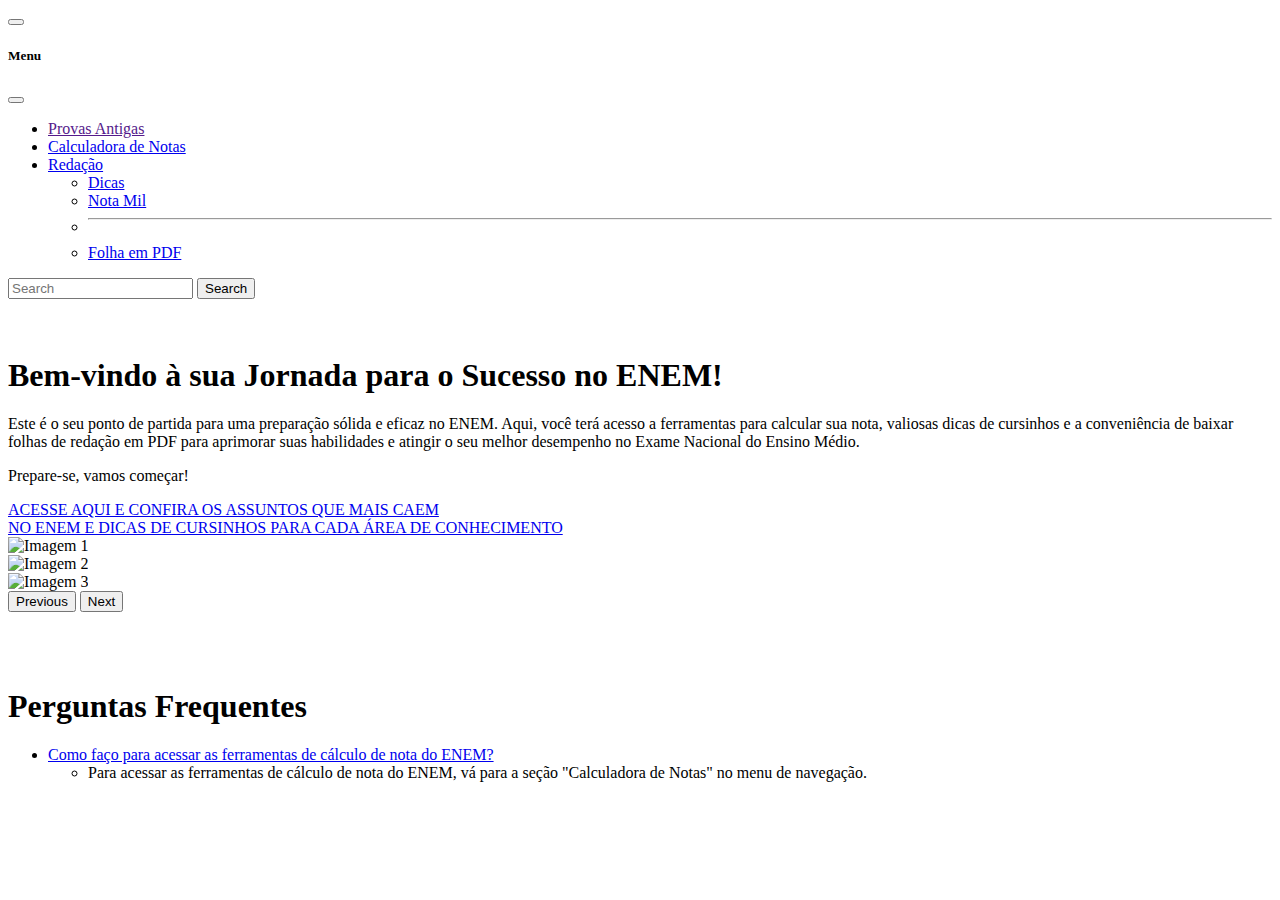
==== index.html @ 37c41771 "atualizei" ====
<!DOCTYPE html>
<html lang="pt-br">
<head>
    <meta charset="utf-8">
    <meta name="viewport" content="width=device-width, initial-scale=1">
    <title>Sua Jornada para o Sucesso no ENEM</title>
    <link href="https://cdn.jsdelivr.net/npm/bootstrap@5.3.2/dist/css/bootstrap.min.css" rel="stylesheet" integrity="sha384-T3c6CoIi6uLrA9TneNEoa7RxnatzjcDSCmG1MXxSR1GAsXEV/Dwwykc2MPK8M2HN" crossorigin="anonymous">
    <link rel="stylesheet" href="style.css">
</head>
<body>
    <nav class="navbar bg-body-tertiary fixed-top">
        <div class="container-fluid">
          <button class="navbar-toggler" type="button" data-bs-toggle="offcanvas" data-bs-target="#offcanvasNavbar" aria-controls="offcanvasNavbar" aria-label="Toggle navigation">
            <span class="navbar-toggler-icon"></span>
          </button>
          <div class="offcanvas offcanvas-start" tabindex="-1" id="offcanvasNavbar" aria-labelledby="offcanvasNavbarLabel">
            <div class="offcanvas-header">
              <h5 class="offcanvas-title" id="offcanvasNavbarLabel">Menu</h5>
              <button type="button" class="btn-close" data-bs-dismiss="offcanvas" aria-label="Close"></button>
            </div>
            <div class="offcanvas-body">
              <ul class="navbar-nav justify-content-end flex-grow-1 pe-3">
                <li class="nav-item">
                  <a class="nav-link active" aria-current="page" href="">Provas Antigas</a>
                </li>
                <li class="nav-item">
                  <a class="nav-link" href="Calculadora/index.html">Calculadora de Notas</a>
                </li>
                <li class="nav-item dropdown">
                  <a class="nav-link dropdown-toggle" href="#" role="button" data-bs-toggle="dropdown" aria-expanded="false">
                    Redação
                  </a>
                  <ul class="dropdown-menu">
                    <li><a class="dropdown-item" href="Redação/index.html">Dicas</a></li>
                    <li><a class="dropdown-item" href="NotaMil/index.html">Nota Mil</a></li>
                    <li>
                      <hr class="dropdown-divider">
                    </li>
                    <li><a class="dropdown-item" href="Redação/folha-redacao.pdf">Folha em PDF</a></li>
                  </ul>
                </li>
              </ul>
            </div>
          </div>
          <form class="d-flex" role="search">
            <input class="form-control me-2" type="search" placeholder="Search" aria-label="Search">
            <button class="btn btn-outline-success" type="submit">Search</button>
          </form>
          <!-- <a class="navbar-brand" href="#">Offcanvas navbar</a> -->
        </div>
      </nav>
      
      
    <!-- <nav class="navbar navbar-expand bg-body-tertiary" id="centro">
        <div class="collapse navbar-collapse" id="navbarNavDropdown">
            <ul class="nav nav-tabs">
                <li class="nav-item">
                    <a class="nav-link" href="Redação/index.html">Redação</a>
                </li>
                <li class="nav-item">
                    <a class="nav-link" href="Calculadora/index.html">Calculadora de Notas</a>
                </li>
                <li class="nav-item">
                    <a class="nav-link" href="Duvidas/index.html">Perguntas Frequentes</a>
                </li>
                <li class="nav-item">
                    <a class="nav-link" href="login/index.php">Provas antigas</a>
                </li>
            </ul>
        </div>
    </nav> -->
<br><br>
    <header class="container mt-5 text-center">
        <h1>Bem-vindo à sua Jornada para o Sucesso no ENEM!</h1>
        <p>Este é o seu ponto de partida para uma preparação sólida e eficaz no ENEM. Aqui, você terá acesso a ferramentas para calcular sua nota, valiosas dicas de cursinhos e a conveniência de baixar folhas de redação em PDF para aprimorar suas habilidades e atingir o seu melhor desempenho no Exame Nacional do Ensino Médio.</p>
        <p class="inicio">Prepare-se, vamos começar!</p>
    </header>
    
    <section class="container text-center mt-4">
        <a class="btn btn-primary" href="Assuntos/index.html">ACESSE AQUI E CONFIRA OS ASSUNTOS QUE MAIS CAEM <br>NO ENEM E DICAS DE CURSINHOS PARA CADA ÁREA DE CONHECIMENTO</a>
    </section>
    
    <div class="container mt-4">
        <div class="d-flex justify-content-center">
            <div id="carouselExampleInterval" class="carousel slide" data-bs-ride="carousel">
                <div class="carousel-inner" style="max-height: 300px; width: 500px;">
                    <div class="carousel-item active" data-bs-interval="10000">
                        <img src="img/livros.jpg" class="d-block w-100" alt="Imagem 1">
                    </div>
                    <div class="carousel-item" data-bs-interval="2000">
                        <img src="img/maolivro.jpg" class="d-block w-100" alt="Imagem 2">
                    </div>
                    <div class="carousel-item" data-bs-interval="2000">
                        <img src="img/calc.jpg" class="d-block w-100" alt="Imagem 3">
                    </div>
                </div>
                <button class="carousel-control-prev" type="button" data-bs-target="#carouselExampleInterval" data-bs-slide="prev">
                    <span class="carousel-control-prev-icon" aria-hidden="true"></span>
                    <span class="visually-hidden">Previous</span>
                </button>
                <button class="carousel-control-next" type="button" data-bs-target="#carouselExampleInterval" data-bs-slide="next">
                    <span class="carousel-control-next-icon" ariahidden="true"></span>
                    <span class="visually-hidden">Next</span>
                </button>
            </div>
        </div>
        <!-- <section class="container text-center mt-4">
            <a class="btn btn-primary" href="NotaMil/">ACESSE AQUI E CONFIRA ALGUMAS REDAÇÕES NOTA MIL NO ANO DE 2022 <br></a>
        </section> -->
        <br><br><br>
        <h1>Perguntas Frequentes</h1>
        <div class="navbar">
            <ul class="navbar-nav">
              <li class="nav-item dropdown">
                <a class="nav-link dropdown-toggle" data-bs-toggle="dropdown" href="#" role="button" aria-expanded="false">Como faço para acessar as ferramentas de cálculo de nota do ENEM?</a>
                <ul class="dropdown-menu">
                  <li class="dropdown-item">
                    <div class="answer">Para acessar as ferramentas de cálculo de nota do ENEM, vá para a seção "Calculadora de Notas" no menu de navegação.</div>
                  </li>
                  <!-- Adicione mais perguntas conforme necessário -->
                </ul>
              </li>
            </ul>
          </div>
          
    <script src="script.js"></script>

    <script src="https://cdn.jsdelivr.net/npm/bootstrap@5.3.2/dist/js/bootstrap.bundle.min.js" integrity="sha384-C6RzsynM9kWDrMNeT87bh95OGNyZPhcTNXj1NW7RuBCsyN/o0jlpcV8Qyq46cDfL" crossorigin="anonymous"></script>
    
</body>
</html>
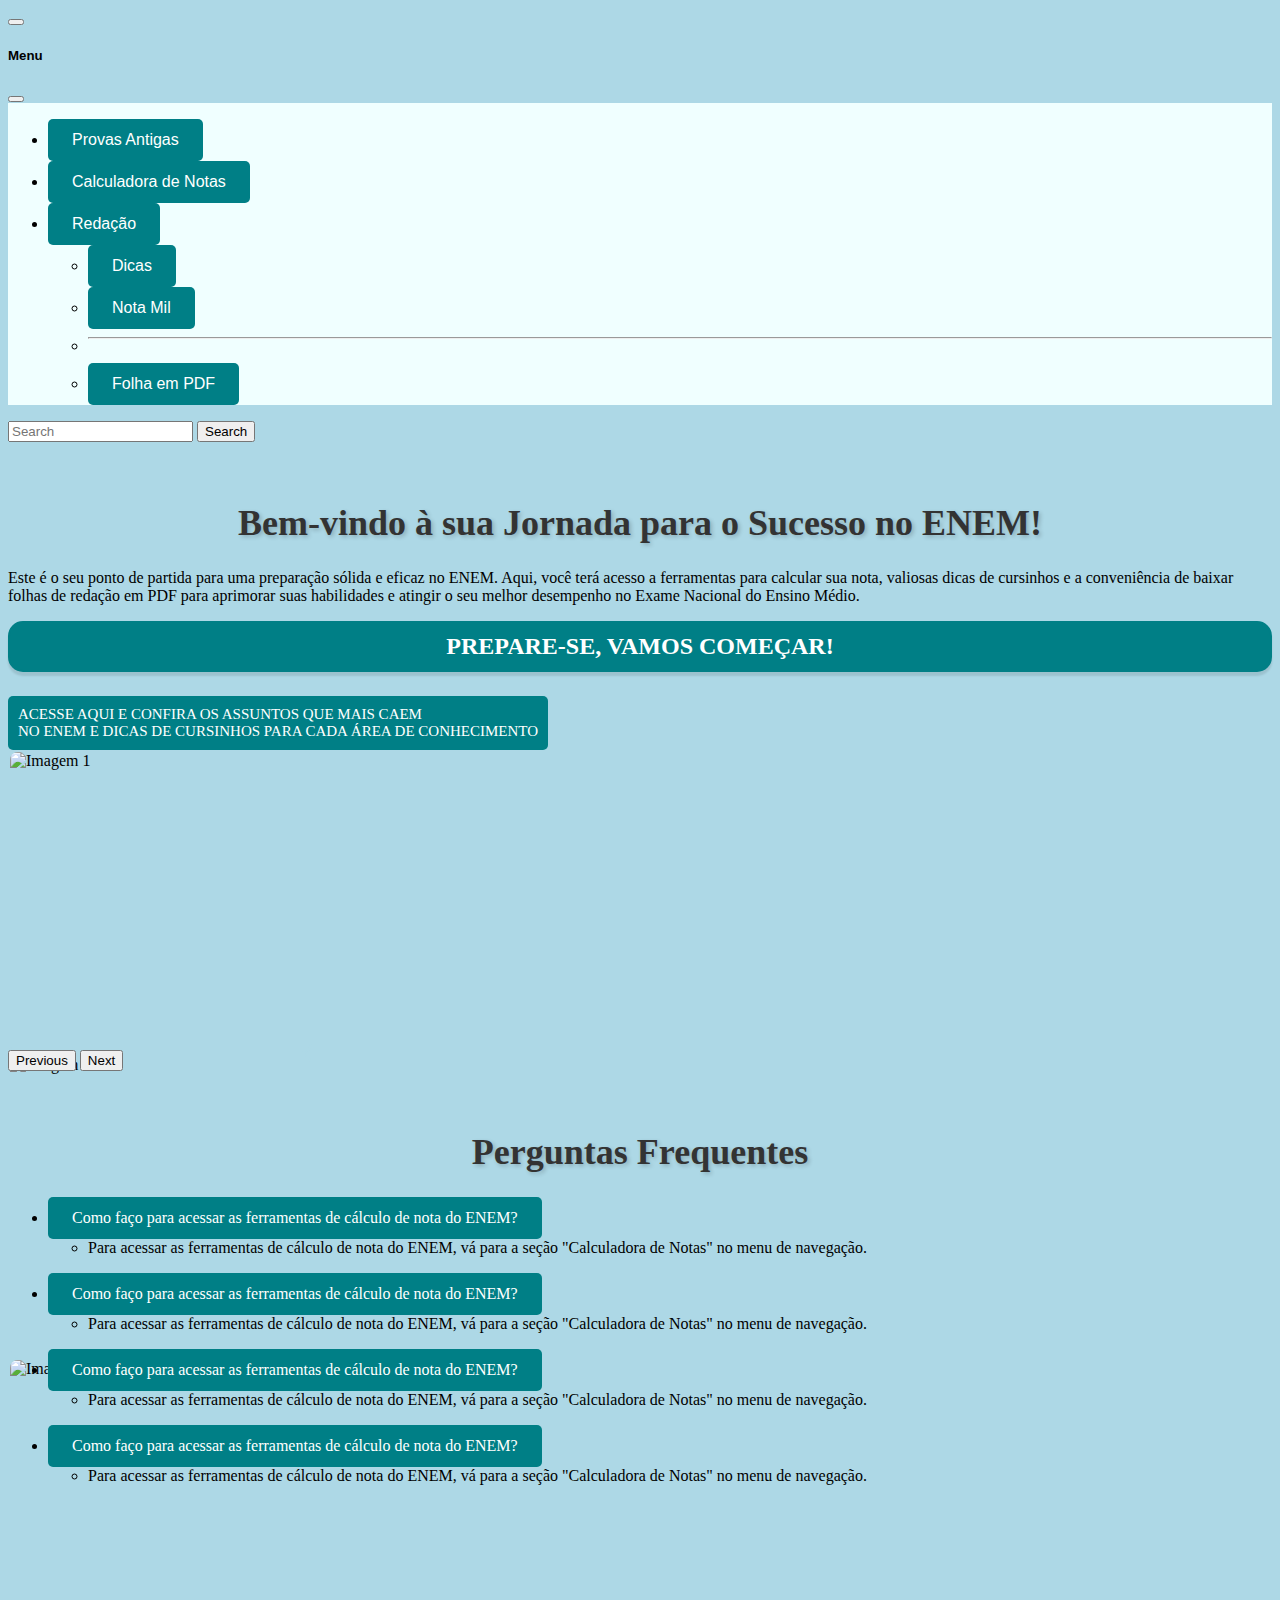
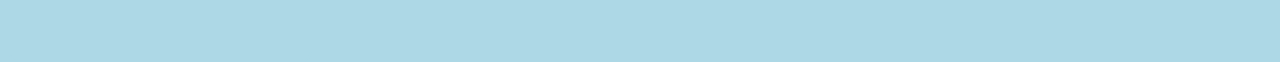
==== commit df4aca6a: "atualização" ====
--- a/index.html
+++ b/index.html
@@ -8,6 +8,7 @@
     <link rel="stylesheet" href="style.css">
 </head>
 <body>
+
     <nav class="navbar bg-body-tertiary fixed-top">
         <div class="container-fluid">
           <button class="navbar-toggler" type="button" data-bs-toggle="offcanvas" data-bs-target="#offcanvasNavbar" aria-controls="offcanvasNavbar" aria-label="Toggle navigation">
@@ -42,6 +43,7 @@
               </ul>
             </div>
           </div>
+
           <form class="d-flex" role="search">
             <input class="form-control me-2" type="search" placeholder="Search" aria-label="Search">
             <button class="btn btn-outline-success" type="submit">Search</button>
@@ -107,7 +109,7 @@
         <!-- <section class="container text-center mt-4">
             <a class="btn btn-primary" href="NotaMil/">ACESSE AQUI E CONFIRA ALGUMAS REDAÇÕES NOTA MIL NO ANO DE 2022 <br></a>
         </section> -->
-        <br><br><br>
+        <br><br>
         <h1>Perguntas Frequentes</h1>
         <div class="navbar">
             <ul class="navbar-nav">
@@ -117,11 +119,48 @@
                   <li class="dropdown-item">
                     <div class="answer">Para acessar as ferramentas de cálculo de nota do ENEM, vá para a seção "Calculadora de Notas" no menu de navegação.</div>
                   </li>
-                  <!-- Adicione mais perguntas conforme necessário -->
                 </ul>
               </li>
             </ul>
-          </div>
+            </div>
+            <div class="navbar">
+              <ul class="navbar-nav">
+                <li class="nav-item dropdown">
+                  <a class="nav-link dropdown-toggle" data-bs-toggle="dropdown" href="#" role="button" aria-expanded="false">Como faço para acessar as ferramentas de cálculo de nota do ENEM?</a>
+                  <ul class="dropdown-menu">
+                    <li class="dropdown-item">
+                      <div class="answer">Para acessar as ferramentas de cálculo de nota do ENEM, vá para a seção "Calculadora de Notas" no menu de navegação.</div>
+                    </li>
+                  </ul>
+                </li>
+              </ul>
+              </div>
+              <div class="navbar">
+                <ul class="navbar-nav">
+                  <li class="nav-item dropdown">
+                    <a class="nav-link dropdown-toggle" data-bs-toggle="dropdown" href="#" role="button" aria-expanded="false">Como faço para acessar as ferramentas de cálculo de nota do ENEM?</a>
+                    <ul class="dropdown-menu">
+                      <li class="dropdown-item">
+                        <div class="answer">Para acessar as ferramentas de cálculo de nota do ENEM, vá para a seção "Calculadora de Notas" no menu de navegação.</div>
+                      </li>
+                    </ul>
+                  </li>
+                </ul>
+                </div>
+                <div class="navbar">
+                  <ul class="navbar-nav">
+                    <li class="nav-item dropdown">
+                      <a class="nav-link dropdown-toggle" data-bs-toggle="dropdown" href="#" role="button" aria-expanded="false">Como faço para acessar as ferramentas de cálculo de nota do ENEM?</a>
+                      <ul class="dropdown-menu">
+                        <li class="dropdown-item">
+                          <div class="answer">Para acessar as ferramentas de cálculo de nota do ENEM, vá para a seção "Calculadora de Notas" no menu de navegação.</div>
+                        </li>
+                      </ul>
+                    </li>
+                  </ul>
+                  </div>
+
+
           
     <script src="script.js"></script>
 
--- a/style.css
+++ b/style.css
@@ -0,0 +1,102 @@
+/* Estilos para a mensagem de boas-vindas */
+h1 {
+    font-size: 36px;
+    color: #333; /* Cor do texto (cinza escuro) */
+    text-shadow: 2px 2px 4px rgba(0, 0, 0, 0.2); /* Sombra do texto */
+    animation: bounce 1.5s infinite; /* Animação de pulsação */
+    text-align: center;
+}
+
+@keyframes bounce {
+    0%, 20%, 50%, 80%, 100% {
+        transform: translateY(0);
+    }
+    40% {
+        transform: translateY(-10px);
+    }
+    60% {
+        transform: translateY(-5px);
+    }
+}
+
+a {
+    display: inline-block;
+    padding: 12px 24px; /* Aumento do espaçamento interno */
+    background-color: #007F86;;
+    color: #fff;
+    text-decoration: none;
+    border-radius: 5px;
+    transition: background-color 0.3s ease, transform 0.2s ease; /* Efeito de transição suave */
+}
+
+a:hover {
+    background-color: #ADD8E6;
+    transform: scale(1.05); /* Efeito de escala suave no hover */
+}
+
+body {
+    background-color: #ADD8E6;
+ 
+}
+
+/* Centralizar o carrossel horizontalmente */
+.carousel {
+    margin: 0 auto;
+}
+
+.carousel-inner img {
+    display: flex;
+    align-items: center;
+    border: 2px solid #ADD8E6; /* Adiciona uma borda preta de 2px */
+    border-radius: 10px; /* Arredonda as pontas da imagem */
+    width: 300px; /* Defina a largura desejada */
+    height: 300px; /* Defina a altura desejada */
+}
+.inicio {
+    font-size: 24px;
+    font-weight: bold;
+    color: #fff;
+    background-color: #007F86;
+    padding: 10px 0px; /* Ajustei o valor do padding horizontal */
+    border: 2px solid #007F86;
+    border-radius: 15px;
+    margin-top: 5px;
+    text-align: center;
+    text-transform: uppercase;
+    box-shadow: 0 4px 2px rgba(0, 0, 0, 0.1);
+}
+
+
+a.btn-primary {
+    background-color: #007F86;
+    color: #fff;
+    text-decoration: none;
+    border-radius: 5px;
+    transition: background-color 0.3s ease, transform 0.2s ease;
+    font-size: 20px; /* Aumentando o tamanho da fonte */
+    padding: 10px 10px;
+    font-size: 15px;
+}
+
+a.btn-primary:hover {
+    background-color: #005960; /* Uma cor mais escura no hover */
+    transform: scale(1.05);
+    font-size: 15px; /* Reduza o tamanho da fonte no hover */
+    padding: 20px 20px
+
+}
+.offcanvas-header{
+    background-color: #ADD8E6;
+}
+.offcanvas{
+    background-color: azure;
+    font-family: Arial, Helvetica, sans-serif;
+    font-size: 16px;
+}
+
+
+
+
+
+
+
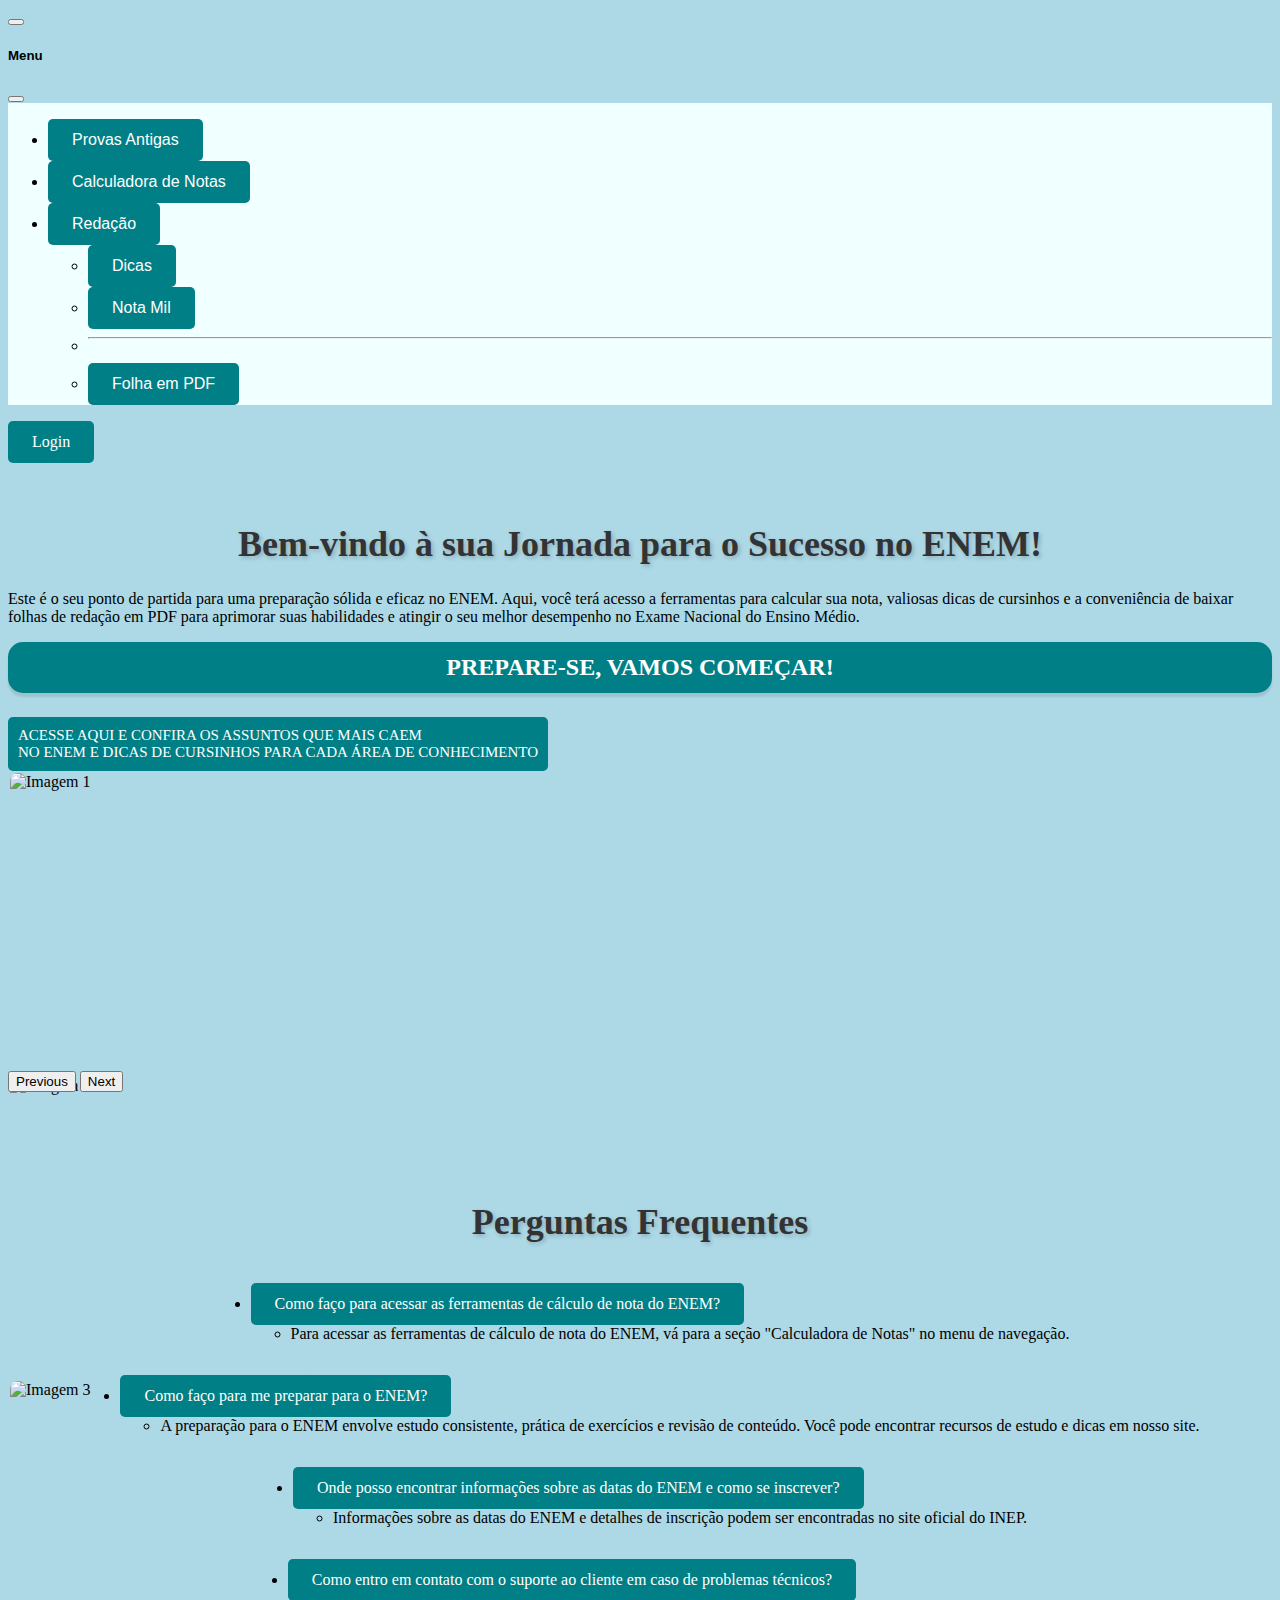
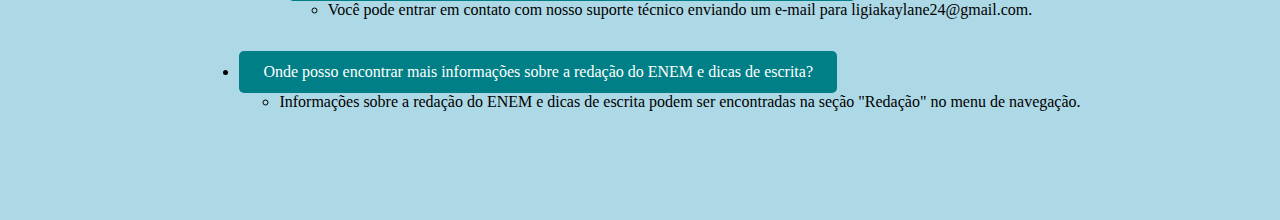
==== commit 9f9cd6f5: "atualização" ====
--- a/index.html
+++ b/index.html
@@ -22,7 +22,7 @@
             <div class="offcanvas-body">
               <ul class="navbar-nav justify-content-end flex-grow-1 pe-3">
                 <li class="nav-item">
-                  <a class="nav-link active" aria-current="page" href="">Provas Antigas</a>
+                  <a class="nav-link active" aria-current="page" href="Provas/index.html">Provas Antigas</a>
                 </li>
                 <li class="nav-item">
                   <a class="nav-link" href="Calculadora/index.html">Calculadora de Notas</a>
@@ -43,35 +43,20 @@
               </ul>
             </div>
           </div>
-
+<!-- 
           <form class="d-flex" role="search">
             <input class="form-control me-2" type="search" placeholder="Search" aria-label="Search">
             <button class="btn btn-outline-success" type="submit">Search</button>
-          </form>
-          <!-- <a class="navbar-brand" href="#">Offcanvas navbar</a> -->
+          </form> -->
+                    
+          <a class="navbar-brand" href="#">Login</a>
+
         </div>
       </nav>
       
-      
-    <!-- <nav class="navbar navbar-expand bg-body-tertiary" id="centro">
-        <div class="collapse navbar-collapse" id="navbarNavDropdown">
-            <ul class="nav nav-tabs">
-                <li class="nav-item">
-                    <a class="nav-link" href="Redação/index.html">Redação</a>
-                </li>
-                <li class="nav-item">
-                    <a class="nav-link" href="Calculadora/index.html">Calculadora de Notas</a>
-                </li>
-                <li class="nav-item">
-                    <a class="nav-link" href="Duvidas/index.html">Perguntas Frequentes</a>
-                </li>
-                <li class="nav-item">
-                    <a class="nav-link" href="login/index.php">Provas antigas</a>
-                </li>
-            </ul>
-        </div>
-    </nav> -->
+
 <br><br>
+
     <header class="container mt-5 text-center">
         <h1>Bem-vindo à sua Jornada para o Sucesso no ENEM!</h1>
         <p>Este é o seu ponto de partida para uma preparação sólida e eficaz no ENEM. Aqui, você terá acesso a ferramentas para calcular sua nota, valiosas dicas de cursinhos e a conveniência de baixar folhas de redação em PDF para aprimorar suas habilidades e atingir o seu melhor desempenho no Exame Nacional do Ensino Médio.</p>
@@ -109,59 +94,76 @@
         <!-- <section class="container text-center mt-4">
             <a class="btn btn-primary" href="NotaMil/">ACESSE AQUI E CONFIRA ALGUMAS REDAÇÕES NOTA MIL NO ANO DE 2022 <br></a>
         </section> -->
-        <br><br>
-        <h1>Perguntas Frequentes</h1>
-        <div class="navbar">
-            <ul class="navbar-nav">
-              <li class="nav-item dropdown">
-                <a class="nav-link dropdown-toggle" data-bs-toggle="dropdown" href="#" role="button" aria-expanded="false">Como faço para acessar as ferramentas de cálculo de nota do ENEM?</a>
-                <ul class="dropdown-menu">
-                  <li class="dropdown-item">
-                    <div class="answer">Para acessar as ferramentas de cálculo de nota do ENEM, vá para a seção "Calculadora de Notas" no menu de navegação.</div>
-                  </li>
-                </ul>
-              </li>
-            </ul>
-            </div>
-            <div class="navbar">
+        <div class="center-content">
+          <h1>Perguntas Frequentes</h1>
+          
+          <div class="navbar">
               <ul class="navbar-nav">
-                <li class="nav-item dropdown">
-                  <a class="nav-link dropdown-toggle" data-bs-toggle="dropdown" href="#" role="button" aria-expanded="false">Como faço para acessar as ferramentas de cálculo de nota do ENEM?</a>
-                  <ul class="dropdown-menu">
-                    <li class="dropdown-item">
-                      <div class="answer">Para acessar as ferramentas de cálculo de nota do ENEM, vá para a seção "Calculadora de Notas" no menu de navegação.</div>
-                    </li>
-                  </ul>
-                </li>
-              </ul>
-              </div>
-              <div class="navbar">
-                <ul class="navbar-nav">
                   <li class="nav-item dropdown">
-                    <a class="nav-link dropdown-toggle" data-bs-toggle="dropdown" href="#" role="button" aria-expanded="false">Como faço para acessar as ferramentas de cálculo de nota do ENEM?</a>
-                    <ul class="dropdown-menu">
-                      <li class="dropdown-item">
-                        <div class="answer">Para acessar as ferramentas de cálculo de nota do ENEM, vá para a seção "Calculadora de Notas" no menu de navegação.</div>
-                      </li>
-                    </ul>
-                  </li>
-                </ul>
-                </div>
-                <div class="navbar">
-                  <ul class="navbar-nav">
-                    <li class="nav-item dropdown">
                       <a class="nav-link dropdown-toggle" data-bs-toggle="dropdown" href="#" role="button" aria-expanded="false">Como faço para acessar as ferramentas de cálculo de nota do ENEM?</a>
                       <ul class="dropdown-menu">
-                        <li class="dropdown-item">
-                          <div class="answer">Para acessar as ferramentas de cálculo de nota do ENEM, vá para a seção "Calculadora de Notas" no menu de navegação.</div>
-                        </li>
+                          <li class="dropdown-item">
+                              <div class="answer">Para acessar as ferramentas de cálculo de nota do ENEM, vá para a seção "Calculadora de Notas" no menu de navegação.</div>
+                          </li>
                       </ul>
-                    </li>
-                  </ul>
-                  </div>
+                  </li>
+              </ul>
+          </div>
+  
+          <div class="navbar">
+              <ul class="navbar-nav">
+                  <li class="nav-item dropdown">
+                      <a class="nav-link dropdown-toggle" data-bs-toggle="dropdown" href="#" role="button" aria-expanded="false">Como faço para me preparar para o ENEM?</a>
+                      <ul class="dropdown-menu">
+                          <li class="dropdown-item">
+                              <div class="answer">A preparação para o ENEM envolve estudo consistente, prática de exercícios e revisão de conteúdo. Você pode encontrar recursos de estudo e dicas em nosso site.</div>
+                          </li>
+                      </ul>
+                  </li>
+              </ul>
+          </div>
+  
+          <div class="navbar">
+              <ul class="navbar-nav">
+                  <li class="nav-item dropdown">
+                      <a class="nav-link dropdown-toggle" data-bs-toggle="dropdown" href="#" role="button" aria-expanded="false">Onde posso encontrar informações sobre as datas do ENEM e como se inscrever?</a>
+                      <ul class="dropdown-menu">
+                          <li class="dropdown-item">
+                              <div class="answer">Informações sobre as datas do ENEM e detalhes de inscrição podem ser encontradas no site oficial do INEP.</div>
+                          </li>
+                      </ul>
+                  </li>
+              </ul>
+          </div>
+  
+          <div class="navbar">
+              <ul class="navbar-nav">
+                  <li class="nav-item dropdown">
+                      <a class="nav-link dropdown-toggle" data-bs-toggle="dropdown" href="#" role="button" aria-expanded="false">Como entro em contato com o suporte ao cliente em caso de problemas técnicos?</a>
+                      <ul class="dropdown-menu">
+                          <li class="dropdown-item">
+                              <div class="answer">Você pode entrar em contato com nosso suporte técnico enviando um e-mail para ligiakaylane24@gmail.com.</div>
+                          </li>
+                      </ul>
+                  </li>
+              </ul>
+          </div>
+  
+          <div class="navbar">
+              <ul class="navbar-nav">
+                  <li class="nav-item dropdown">
+                      <a class="nav-link dropdown-toggle" data-bs-toggle="dropdown" href="#" role="button" aria-expanded="false">Onde posso encontrar mais informações sobre a redação do ENEM e dicas de escrita?</a>
+                      <ul class="dropdown-menu">
+                          <li class="dropdown-item">
+                              <div class="answer">Informações sobre a redação do ENEM e dicas de escrita podem ser encontradas na seção "Redação" no menu de navegação.</div>
+                          </li>
+                      </ul>
+                  </li>
+              </ul>
+          </div>
+      </div>
 
 
-          
     <script src="script.js"></script>
 
     <script src="https://cdn.jsdelivr.net/npm/bootstrap@5.3.2/dist/js/bootstrap.bundle.min.js" integrity="sha384-C6RzsynM9kWDrMNeT87bh95OGNyZPhcTNXj1NW7RuBCsyN/o0jlpcV8Qyq46cDfL" crossorigin="anonymous"></script>
--- a/style.css
+++ b/style.css
@@ -93,10 +93,16 @@
     font-family: Arial, Helvetica, sans-serif;
     font-size: 16px;
 }
+.center-content {
+    display: flex;
+    flex-direction: column;
+    align-items: center;
+    justify-content: center;
+    height: 80vh; /* 100% da altura da viewport */
+}
 
 
 
 
 
 
-
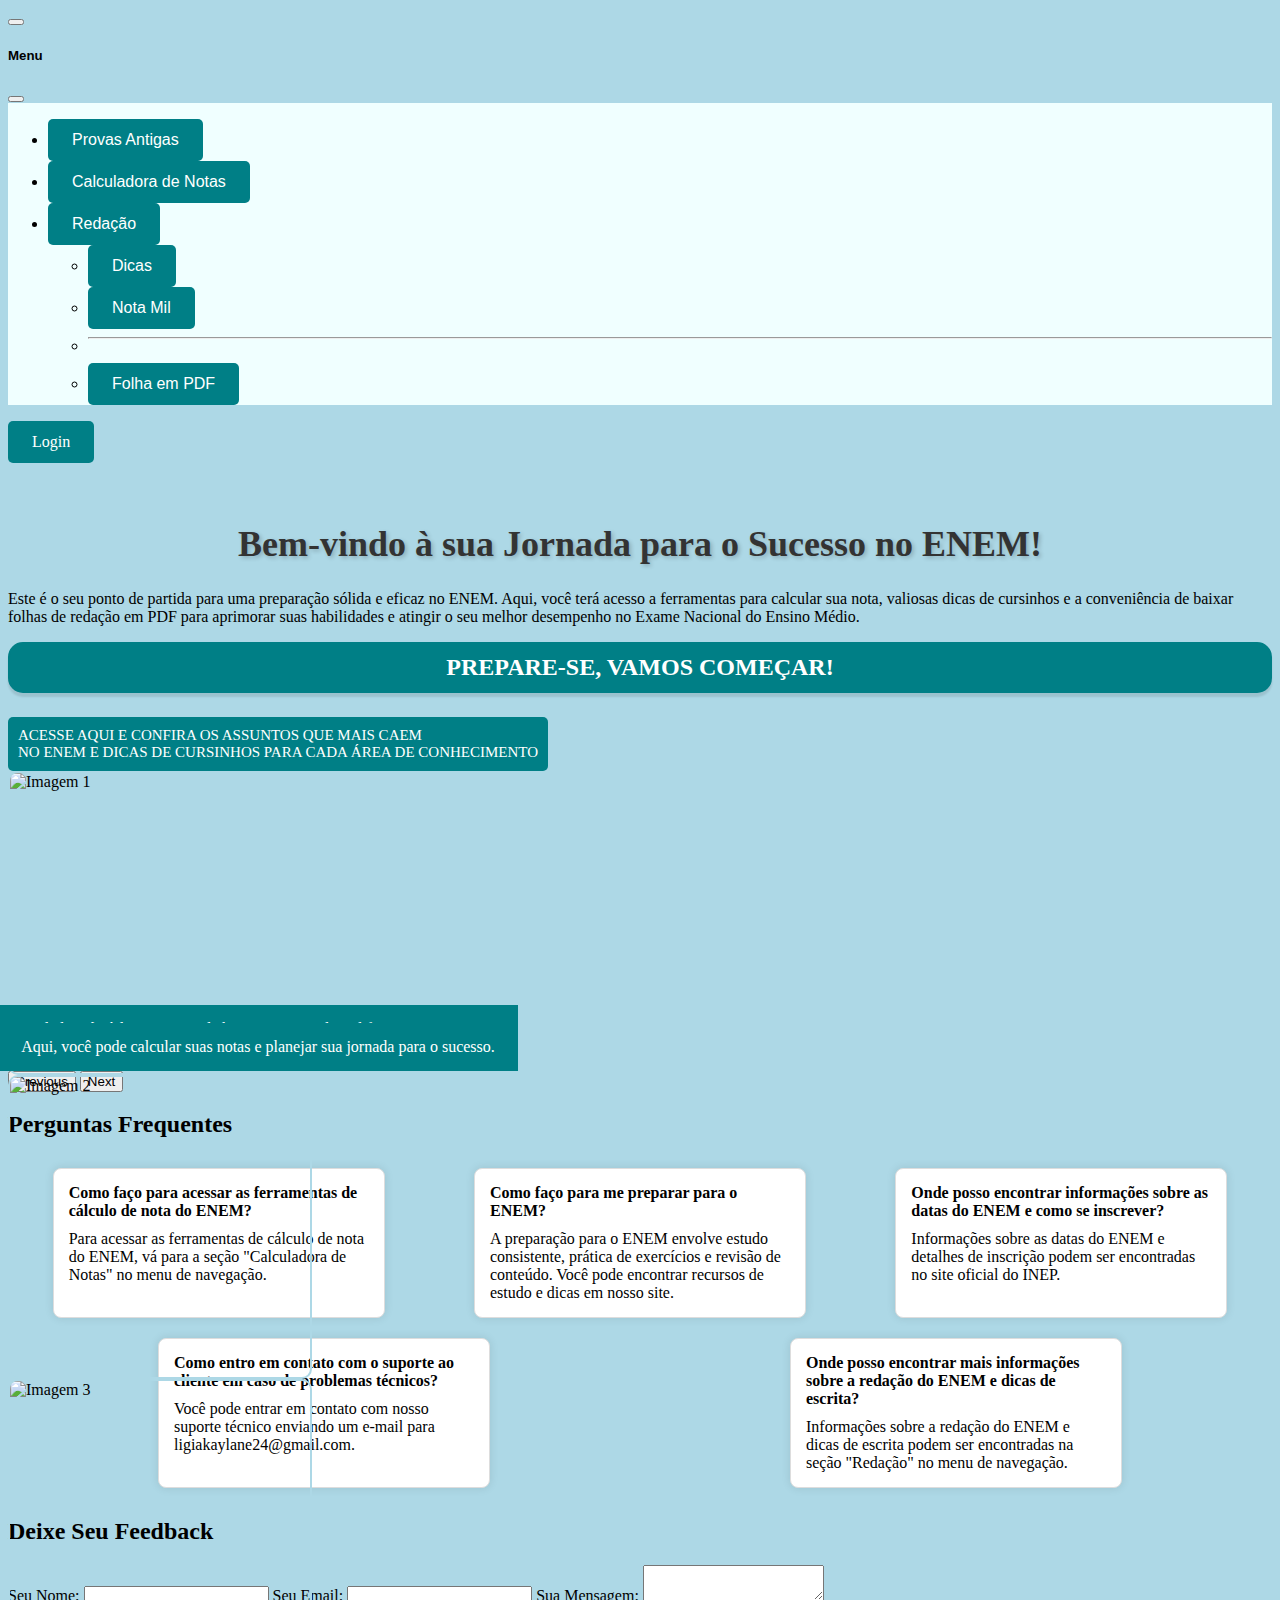
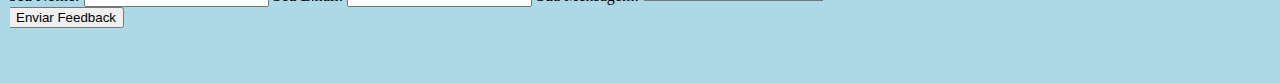
==== commit 3a65ea11: "atualização" ====
--- a/index.html
+++ b/index.html
@@ -7,10 +7,11 @@
     <link href="https://cdn.jsdelivr.net/npm/bootstrap@5.3.2/dist/css/bootstrap.min.css" rel="stylesheet" integrity="sha384-T3c6CoIi6uLrA9TneNEoa7RxnatzjcDSCmG1MXxSR1GAsXEV/Dwwykc2MPK8M2HN" crossorigin="anonymous">
     <link rel="stylesheet" href="style.css">
 </head>
+
 <body>
 
-    <nav class="navbar bg-body-tertiary fixed-top">
-        <div class="container-fluid">
+    <nav class="navbar fixed-top ">
+        <div class="container-fluid ">
           <button class="navbar-toggler" type="button" data-bs-toggle="offcanvas" data-bs-target="#offcanvasNavbar" aria-controls="offcanvasNavbar" aria-label="Toggle navigation">
             <span class="navbar-toggler-icon"></span>
           </button>
@@ -43,11 +44,6 @@
               </ul>
             </div>
           </div>
-<!-- 
-          <form class="d-flex" role="search">
-            <input class="form-control me-2" type="search" placeholder="Search" aria-label="Search">
-            <button class="btn btn-outline-success" type="submit">Search</button>
-          </form> -->
                     
           <a class="navbar-brand" href="#">Login</a>
 
@@ -68,104 +64,94 @@
     </section>
     
     <div class="container mt-4">
-        <div class="d-flex justify-content-center">
-            <div id="carouselExampleInterval" class="carousel slide" data-bs-ride="carousel">
-                <div class="carousel-inner" style="max-height: 300px; width: 500px;">
-                    <div class="carousel-item active" data-bs-interval="10000">
-                        <img src="img/livros.jpg" class="d-block w-100" alt="Imagem 1">
-                    </div>
-                    <div class="carousel-item" data-bs-interval="2000">
-                        <img src="img/maolivro.jpg" class="d-block w-100" alt="Imagem 2">
-                    </div>
-                    <div class="carousel-item" data-bs-interval="2000">
-                        <img src="img/calc.jpg" class="d-block w-100" alt="Imagem 3">
-                    </div>
-                </div>
-                <button class="carousel-control-prev" type="button" data-bs-target="#carouselExampleInterval" data-bs-slide="prev">
-                    <span class="carousel-control-prev-icon" aria-hidden="true"></span>
-                    <span class="visually-hidden">Previous</span>
-                </button>
-                <button class="carousel-control-next" type="button" data-bs-target="#carouselExampleInterval" data-bs-slide="next">
-                    <span class="carousel-control-next-icon" ariahidden="true"></span>
-                    <span class="visually-hidden">Next</span>
-                </button>
-            </div>
-        </div>
+      <div class="d-flex justify-content-center">
+          <div id="carouselExampleInterval" class="carousel slide" data-bs-ride="carousel">
+              <div class="carousel-inner" style="max-height: 300px; width: 500px;">
+                  <div class="carousel-item active" data-bs-interval="10000">
+                      <img src="img/livros.jpg" class="d-block w-100" alt="Imagem 1">
+                      <div class="carousel-caption d-none d-md-block">
+                          <p> Cada momento dedicado aos estudos é um investimento no seu futuro acadêmico.</p>
+                      </div>
+                  </div>
+                  <div class="carousel-item" data-bs-interval="2000">
+                      <img src="img/maolivro.jpg" class="d-block w-100" alt="Imagem 2">
+                      <div class="carousel-caption d-none d-md-block">
+                          <p>A dedicação à leitura expande horizontes - explore diferentes temas para enriquecer seu conhecimento.</p>
+                      </div>
+                  </div>
+                  <div class="carousel-item" data-bs-interval="2000">
+                      <img src="img/calc.jpg" class="d-block w-100" alt="Imagem 3">
+                      <div class="carousel-caption d-none d-md-block">
+                          <p> Aqui, você pode calcular suas notas e planejar sua jornada para o sucesso.</p>
+                      </div>
+                  </div>
+              </div>
+              <button class="carousel-control-prev" type="button" data-bs-target="#carouselExampleInterval"
+                  data-bs-slide="prev">
+                  <span class="carousel-control-prev-icon" aria-hidden="true"></span>
+                  <span class="visually-hidden">Previous</span>
+              </button>
+              <button class="carousel-control-next" type="button" data-bs-target="#carouselExampleInterval"
+                  data-bs-slide="next">
+                  <span class="carousel-control-next-icon" ariahidden="true"></span>
+                  <span class="visually-hidden">Next</span>
+              </button>
+          </div>
+      </div>
+  </div>
         <!-- <section class="container text-center mt-4">
             <a class="btn btn-primary" href="NotaMil/">ACESSE AQUI E CONFIRA ALGUMAS REDAÇÕES NOTA MIL NO ANO DE 2022 <br></a>
         </section> -->
+        <div class="container mt-4">
+          <h2 class="text-center mb-4">Perguntas Frequentes</h2>
         <div class="center-content">
-          <h1>Perguntas Frequentes</h1>
+            <div class="faq-card">
+              <div class="question">Como faço para acessar as ferramentas de cálculo de nota do ENEM?</div>
+              <div class="answer">Para acessar as ferramentas de cálculo de nota do ENEM, vá para a seção "Calculadora de Notas" no menu de navegação.</div>
+            </div>
+        
+            <div class="faq-card">
+              <div class="question">Como faço para me preparar para o ENEM?</div>
+              <div class="answer">A preparação para o ENEM envolve estudo consistente, prática de exercícios e revisão de conteúdo. Você pode encontrar recursos de estudo e dicas em nosso site.</div>
+            </div>
+        
+            <div class="faq-card">
+              <div class="question">Onde posso encontrar informações sobre as datas do ENEM e como se inscrever?</div>
+              <div class="answer">Informações sobre as datas do ENEM e detalhes de inscrição podem ser encontradas no site oficial do INEP.</div>
+            </div>
+        
+            <div class="faq-card">
+              <div class="question">Como entro em contato com o suporte ao cliente em caso de problemas técnicos?</div>
+              <div class="answer">Você pode entrar em contato com nosso suporte técnico enviando um e-mail para ligiakaylane24@gmail.com.</div>
+            </div>
+        
+            <div class="faq-card">
+              <div class="question">Onde posso encontrar mais informações sobre a redação do ENEM e dicas de escrita?</div>
+              <div class="answer">Informações sobre a redação do ENEM e dicas de escrita podem ser encontradas na seção "Redação" no menu de navegação.</div>
+            </div>
+          </div>
+          <section class="container text-center mt-4">
+            <h2>Deixe Seu Feedback</h2>
+            
+            <form id="feedbackForm">
+              <label for="userName">Seu Nome:</label>
+              <input type="text" id="userName" name="userName" required>
+              
+              <label for="userEmail">Seu Email:</label>
+              <input type="email" id="userEmail" name="userEmail" required>
+              
+              <label for="userMessage">Sua Mensagem:</label>
+              <textarea id="userMessage" name="userMessage" required></textarea>
+              
+              <br>
           
-          <div class="navbar">
-              <ul class="navbar-nav">
-                  <li class="nav-item dropdown">
-                      <a class="nav-link dropdown-toggle" data-bs-toggle="dropdown" href="#" role="button" aria-expanded="false">Como faço para acessar as ferramentas de cálculo de nota do ENEM?</a>
-                      <ul class="dropdown-menu">
-                          <li class="dropdown-item">
-                              <div class="answer">Para acessar as ferramentas de cálculo de nota do ENEM, vá para a seção "Calculadora de Notas" no menu de navegação.</div>
-                          </li>
-                      </ul>
-                  </li>
-              </ul>
-          </div>
-  
-          <div class="navbar">
-              <ul class="navbar-nav">
-                  <li class="nav-item dropdown">
-                      <a class="nav-link dropdown-toggle" data-bs-toggle="dropdown" href="#" role="button" aria-expanded="false">Como faço para me preparar para o ENEM?</a>
-                      <ul class="dropdown-menu">
-                          <li class="dropdown-item">
-                              <div class="answer">A preparação para o ENEM envolve estudo consistente, prática de exercícios e revisão de conteúdo. Você pode encontrar recursos de estudo e dicas em nosso site.</div>
-                          </li>
-                      </ul>
-                  </li>
-              </ul>
-          </div>
-  
-          <div class="navbar">
-              <ul class="navbar-nav">
-                  <li class="nav-item dropdown">
-                      <a class="nav-link dropdown-toggle" data-bs-toggle="dropdown" href="#" role="button" aria-expanded="false">Onde posso encontrar informações sobre as datas do ENEM e como se inscrever?</a>
-                      <ul class="dropdown-menu">
-                          <li class="dropdown-item">
-                              <div class="answer">Informações sobre as datas do ENEM e detalhes de inscrição podem ser encontradas no site oficial do INEP.</div>
-                          </li>
-                      </ul>
-                  </li>
-              </ul>
-          </div>
-  
-          <div class="navbar">
-              <ul class="navbar-nav">
-                  <li class="nav-item dropdown">
-                      <a class="nav-link dropdown-toggle" data-bs-toggle="dropdown" href="#" role="button" aria-expanded="false">Como entro em contato com o suporte ao cliente em caso de problemas técnicos?</a>
-                      <ul class="dropdown-menu">
-                          <li class="dropdown-item">
-                              <div class="answer">Você pode entrar em contato com nosso suporte técnico enviando um e-mail para ligiakaylane24@gmail.com.</div>
-                          </li>
-                      </ul>
-                  </li>
-              </ul>
-          </div>
-  
-          <div class="navbar">
-              <ul class="navbar-nav">
-                  <li class="nav-item dropdown">
-                      <a class="nav-link dropdown-toggle" data-bs-toggle="dropdown" href="#" role="button" aria-expanded="false">Onde posso encontrar mais informações sobre a redação do ENEM e dicas de escrita?</a>
-                      <ul class="dropdown-menu">
-                          <li class="dropdown-item">
-                              <div class="answer">Informações sobre a redação do ENEM e dicas de escrita podem ser encontradas na seção "Redação" no menu de navegação.</div>
-                          </li>
-                      </ul>
-                  </li>
-              </ul>
-          </div>
-      </div>
-
-
+              <button type="submit">Enviar Feedback</button>
+          </form>
+          
+        
+        <script src="https://cdn.emailjs.com/dist/email.min.js"></script>
     <script src="script.js"></script>
-
+        <script src="feedback.js"></script>
     <script src="https://cdn.jsdelivr.net/npm/bootstrap@5.3.2/dist/js/bootstrap.bundle.min.js" integrity="sha384-C6RzsynM9kWDrMNeT87bh95OGNyZPhcTNXj1NW7RuBCsyN/o0jlpcV8Qyq46cDfL" crossorigin="anonymous"></script>
     
 </body>
--- a/style.css
+++ b/style.css
@@ -1,9 +1,9 @@
 /* Estilos para a mensagem de boas-vindas */
 h1 {
     font-size: 36px;
-    color: #333; /* Cor do texto (cinza escuro) */
-    text-shadow: 2px 2px 4px rgba(0, 0, 0, 0.2); /* Sombra do texto */
-    animation: bounce 1.5s infinite; /* Animação de pulsação */
+    color: #333;
+    text-shadow: 2px 2px 4px rgba(0, 0, 0, 0.2);
+    animation: bounce 1.5s infinite;
     text-align: center;
 }
 
@@ -21,25 +21,23 @@
 
 a {
     display: inline-block;
-    padding: 12px 24px; /* Aumento do espaçamento interno */
-    background-color: #007F86;;
+    padding: 12px 24px;
+    background-color: #007F86;
     color: #fff;
     text-decoration: none;
     border-radius: 5px;
-    transition: background-color 0.3s ease, transform 0.2s ease; /* Efeito de transição suave */
+    transition: background-color 0.3s ease, transform 0.2s ease;
 }
 
 a:hover {
     background-color: #ADD8E6;
-    transform: scale(1.05); /* Efeito de escala suave no hover */
+    transform: scale(1.05);
 }
 
 body {
     background-color: #ADD8E6;
- 
 }
 
-/* Centralizar o carrossel horizontalmente */
 .carousel {
     margin: 0 auto;
 }
@@ -47,17 +45,18 @@
 .carousel-inner img {
     display: flex;
     align-items: center;
-    border: 2px solid #ADD8E6; /* Adiciona uma borda preta de 2px */
-    border-radius: 10px; /* Arredonda as pontas da imagem */
-    width: 300px; /* Defina a largura desejada */
-    height: 300px; /* Defina a altura desejada */
+    border: 2px solid #ADD8E6;
+    border-radius: 10px;
+    width: 300px;
+    height: 300px;
 }
+
 .inicio {
     font-size: 24px;
     font-weight: bold;
     color: #fff;
     background-color: #007F86;
-    padding: 10px 0px; /* Ajustei o valor do padding horizontal */
+    padding: 10px 0;
     border: 2px solid #007F86;
     border-radius: 15px;
     margin-top: 5px;
@@ -66,43 +65,79 @@
     box-shadow: 0 4px 2px rgba(0, 0, 0, 0.1);
 }
 
-
 a.btn-primary {
     background-color: #007F86;
     color: #fff;
     text-decoration: none;
     border-radius: 5px;
     transition: background-color 0.3s ease, transform 0.2s ease;
-    font-size: 20px; /* Aumentando o tamanho da fonte */
     padding: 10px 10px;
     font-size: 15px;
 }
 
 a.btn-primary:hover {
-    background-color: #005960; /* Uma cor mais escura no hover */
+    background-color: #ADD8E6;
     transform: scale(1.05);
-    font-size: 15px; /* Reduza o tamanho da fonte no hover */
-    padding: 20px 20px
+    font-size: 15px;
+    padding: 20px 20px;
+    border-color: #ADD8E6;
+    color: #333;
+}
 
-}
-.offcanvas-header{
+.offcanvas-header {
     background-color: #ADD8E6;
 }
-.offcanvas{
+
+.offcanvas {
     background-color: azure;
     font-family: Arial, Helvetica, sans-serif;
     font-size: 16px;
 }
+
 .center-content {
     display: flex;
-    flex-direction: column;
-    align-items: center;
-    justify-content: center;
-    height: 80vh; /* 100% da altura da viewport */
+    flex-wrap: wrap;
+    justify-content: space-around;
 }
 
+.faq-card {
+    border: 1px solid #ddd;
+    border-radius: 8px;
+    margin: 10px;
+    padding: 15px;
+    width: 300px;
+    background-color: #fff;
+    box-shadow: 0 0 10px rgba(0, 0, 0, 0.1);
+}
 
+.question {
+    font-weight: bold;
+    margin-bottom: 10px;
+}
 
+.answer {
+    margin-bottom: 0;
+}
+/* Adicione estas regras para estilizar as legendas do carrossel */
+.carousel-caption {
+    position: absolute;
+    bottom: 0;
+    left: 50%;
+    transform: translateX(-50%);
+    text-align: center;
+    color: #fff;
+    background:#007F86;
+    padding: 10px;
+    width: 100%;
+}
 
+.carousel-caption p {
+    font-size: 16px;
+    margin: 5px 0;
+}
 
+/* Ajuste para melhor espaçamento entre a legenda e a borda inferior */
+.carousel-inner {
+    position: relative;
+}
 
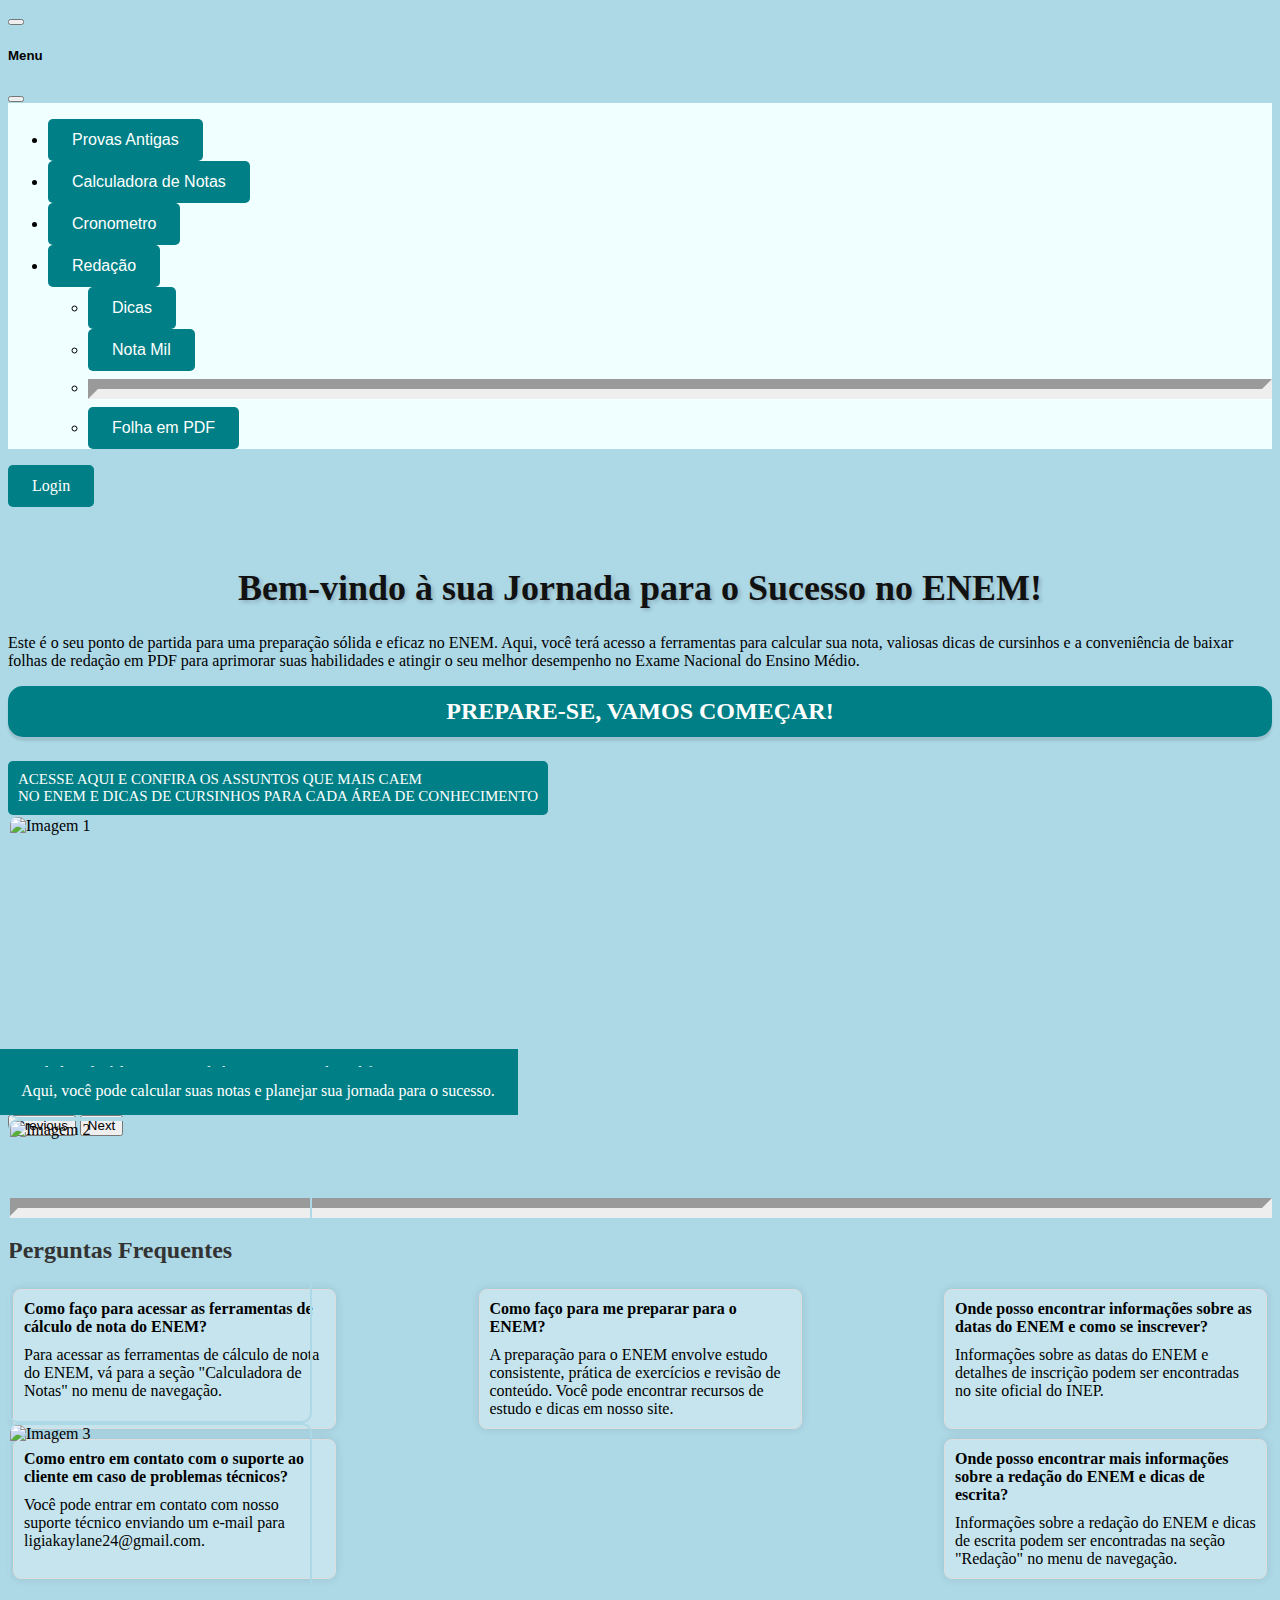
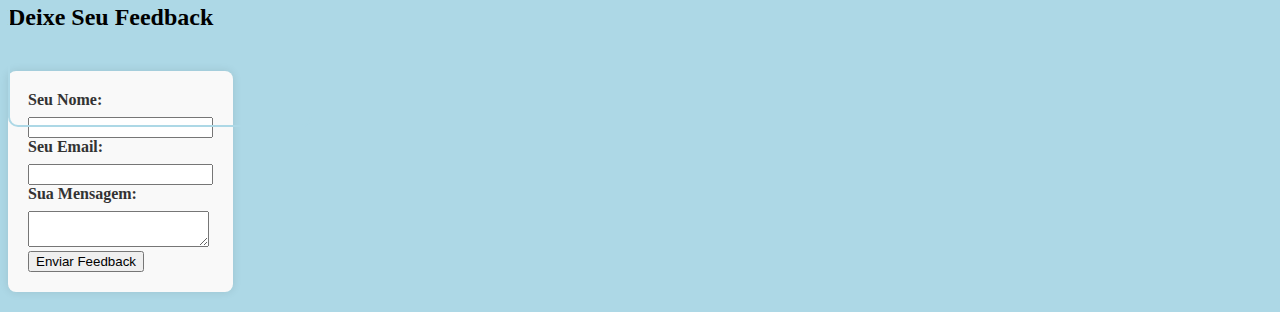
==== commit 6be02a50: "atualização" ====
--- a/index.html
+++ b/index.html
@@ -28,6 +28,9 @@
                 <li class="nav-item">
                   <a class="nav-link" href="Calculadora/index.html">Calculadora de Notas</a>
                 </li>
+                <li class="nav-item">
+                  <a class="nav-link" href="cronometro/index.html">Cronometro</a>
+                </li>
                 <li class="nav-item dropdown">
                   <a class="nav-link dropdown-toggle" href="#" role="button" data-bs-toggle="dropdown" aria-expanded="false">
                     Redação
@@ -57,6 +60,7 @@
         <h1>Bem-vindo à sua Jornada para o Sucesso no ENEM!</h1>
         <p>Este é o seu ponto de partida para uma preparação sólida e eficaz no ENEM. Aqui, você terá acesso a ferramentas para calcular sua nota, valiosas dicas de cursinhos e a conveniência de baixar folhas de redação em PDF para aprimorar suas habilidades e atingir o seu melhor desempenho no Exame Nacional do Ensino Médio.</p>
         <p class="inicio">Prepare-se, vamos começar!</p>
+        
     </header>
     
     <section class="container text-center mt-4">
@@ -99,11 +103,14 @@
           </div>
       </div>
   </div>
+  
         <!-- <section class="container text-center mt-4">
             <a class="btn btn-primary" href="NotaMil/">ACESSE AQUI E CONFIRA ALGUMAS REDAÇÕES NOTA MIL NO ANO DE 2022 <br></a>
         </section> -->
+        <br><br><br>
+      <hr>
         <div class="container mt-4">
-          <h2 class="text-center mb-4">Perguntas Frequentes</h2>
+          <h2 class="faq-title">Perguntas Frequentes</h2>
         <div class="center-content">
             <div class="faq-card">
               <div class="question">Como faço para acessar as ferramentas de cálculo de nota do ENEM?</div>
@@ -147,6 +154,11 @@
           
               <button type="submit">Enviar Feedback</button>
           </form>
+          <!-- <section class="container text-center mt-4">
+            <h2>Quanto Tempo Você Dedicou aos Estudos?</h2>
+            <p>Marque o tempo do seu estudo utilizando nosso cronômetro. Cada minuto conta!</p>
+            <a class="btn btn-primary" href="cronometro/index.html">Acesse o Cronômetro</a>
+        </section> -->
           
         
         <script src="https://cdn.emailjs.com/dist/email.min.js"></script>
--- a/style.css
+++ b/style.css
@@ -1,11 +1,11 @@
-/* Estilos para a mensagem de boas-vindas */
 h1 {
     font-size: 36px;
-    color: #333;
+    color: #111; /* ou #222 */
     text-shadow: 2px 2px 4px rgba(0, 0, 0, 0.2);
     animation: bounce 1.5s infinite;
     text-align: center;
 }
+
 
 @keyframes bounce {
     0%, 20%, 50%, 80%, 100% {
@@ -97,18 +97,28 @@
 .center-content {
     display: flex;
     flex-wrap: wrap;
-    justify-content: space-around;
+    justify-content: space-between;
+}
+hr{
+    border-width: 10px;
+    color: #007F86;
 }
 
 .faq-card {
+    float: left;
     border: 1px solid #ddd;
     border-radius: 8px;
-    margin: 10px;
-    padding: 15px;
-    width: 300px;
-    background-color: #fff;
+    margin: 5px;
+    padding: 10px;
+    width: calc(25% - 15px);
+    background-color: rgba(255, 255, 255, 0.3); /* Ajuste a opacidade aqui */
     box-shadow: 0 0 10px rgba(0, 0, 0, 0.1);
-}
+    
+}
+.faq-title {
+    color: #333;
+}
+
 
 .question {
     font-weight: bold;
@@ -118,6 +128,7 @@
 .answer {
     margin-bottom: 0;
 }
+
 /* Adicione estas regras para estilizar as legendas do carrossel */
 .carousel-caption {
     position: absolute;
@@ -141,3 +152,54 @@
     position: relative;
 }
 
+/* Feedback Form */
+#feedbackForm {
+    max-width: 400px;
+    margin: 20px auto; /* Adicionei margem para ajustar o formulário */
+    background-color: #f9f9f9;
+    padding: 20px;
+    border-radius: 8px;
+    box-shadow: 0 0 10px rgba(0, 0, 0, 0.1);
+    float: left;
+}
+
+#feedbackForm label {
+    display: block;
+    margin-bottom: 8px;
+    font-weight: bold;
+    color: #333;
+}
+
+/* .cronometro-container {
+    text-align: center;
+    max-width: 400px;
+    margin: 20px auto; 
+    padding: 20px;
+    background-color: #f9f9f9;
+    border-radius: 8px;
+    box-shadow: 0 0 10px rgba(0, 0, 0, 0.1);
+}
+
+.cronometro-container h2 {
+    color: #007F86;
+}
+
+.cronometro-container p {
+    margin-bottom: 15px;
+    color: #333;
+}
+
+.cronometro-container a.btn-primary {
+    background-color: #3498db;
+    color: #fff;
+    text-decoration: none;
+    border-radius: 5px;
+    padding: 10px 20px;
+    font-size: 15px;
+    transition: background-color 0.3s ease, transform 0.2s ease;
+}
+
+.cronometro-container a.btn-primary:hover {
+    background-color: #2980b9;
+    transform: scale(1.05);
+} */
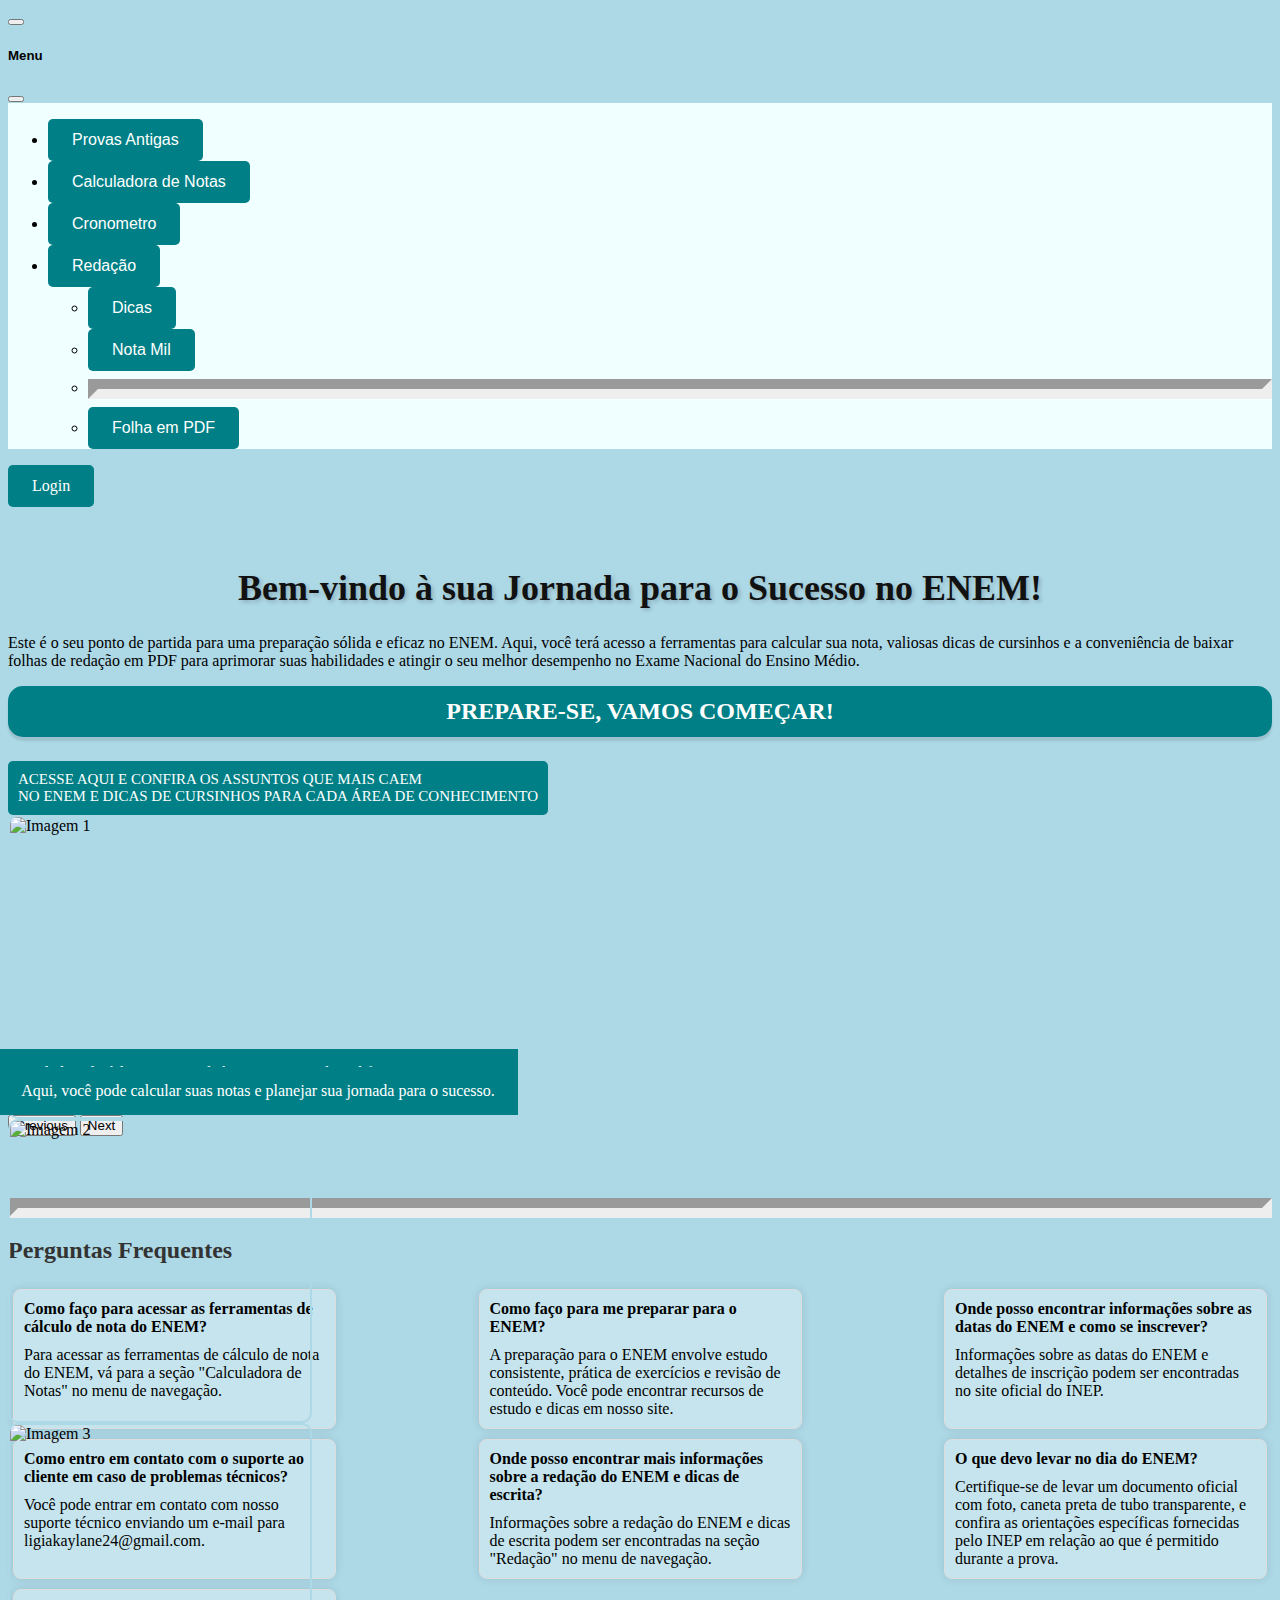
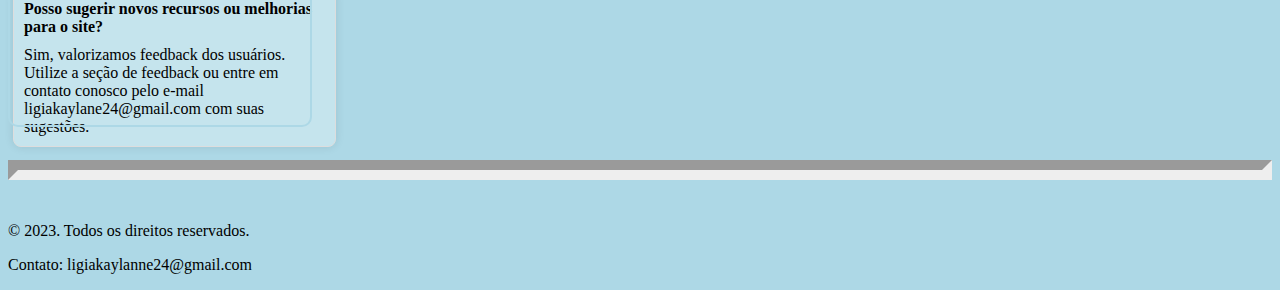
==== commit 7162895b: "atualização" ====
--- a/index.html
+++ b/index.html
@@ -136,8 +136,16 @@
               <div class="question">Onde posso encontrar mais informações sobre a redação do ENEM e dicas de escrita?</div>
               <div class="answer">Informações sobre a redação do ENEM e dicas de escrita podem ser encontradas na seção "Redação" no menu de navegação.</div>
             </div>
+            <div class="faq-card">
+              <div class="question">O que devo levar no dia do ENEM?</div>
+              <div class="answer">Certifique-se de levar um documento oficial com foto, caneta preta de tubo transparente, e confira as orientações específicas fornecidas pelo INEP em relação ao que é permitido durante a prova.</div>
+            </div>
+            <div class="faq-card">
+              <div class="question">Posso sugerir novos recursos ou melhorias para o site?</div>
+              <div class="answer">Sim, valorizamos feedback dos usuários. Utilize a seção de feedback ou entre em contato conosco pelo e-mail ligiakaylane24@gmail.com com suas sugestões.</div>
+            </div>
           </div>
-          <section class="container text-center mt-4">
+          <!-- <section class="container text-center mt-4">
             <h2>Deixe Seu Feedback</h2>
             
             <form id="feedbackForm">
@@ -153,12 +161,26 @@
               <br>
           
               <button type="submit">Enviar Feedback</button>
-          </form>
+          </form> -->
           <!-- <section class="container text-center mt-4">
             <h2>Quanto Tempo Você Dedicou aos Estudos?</h2>
             <p>Marque o tempo do seu estudo utilizando nosso cronômetro. Cada minuto conta!</p>
             <a class="btn btn-primary" href="cronometro/index.html">Acesse o Cronômetro</a>
         </section> -->
+        <hr><br>
+        <footer>
+          <div class="container">
+            <div class="row">
+                <div class="col-md-6">
+                    <p>&copy; 2023. Todos os direitos reservados.</p>
+                </div>
+                <div class="col-md-6 text-md-end">
+                    <p>Contato: ligiakaylanne24@gmail.com</p>
+                    <!-- <a href="/sobre">Sobre Nós</a> -->
+                </div>
+            </div>
+        </div>
+        </footer>
           
         
         <script src="https://cdn.emailjs.com/dist/email.min.js"></script>
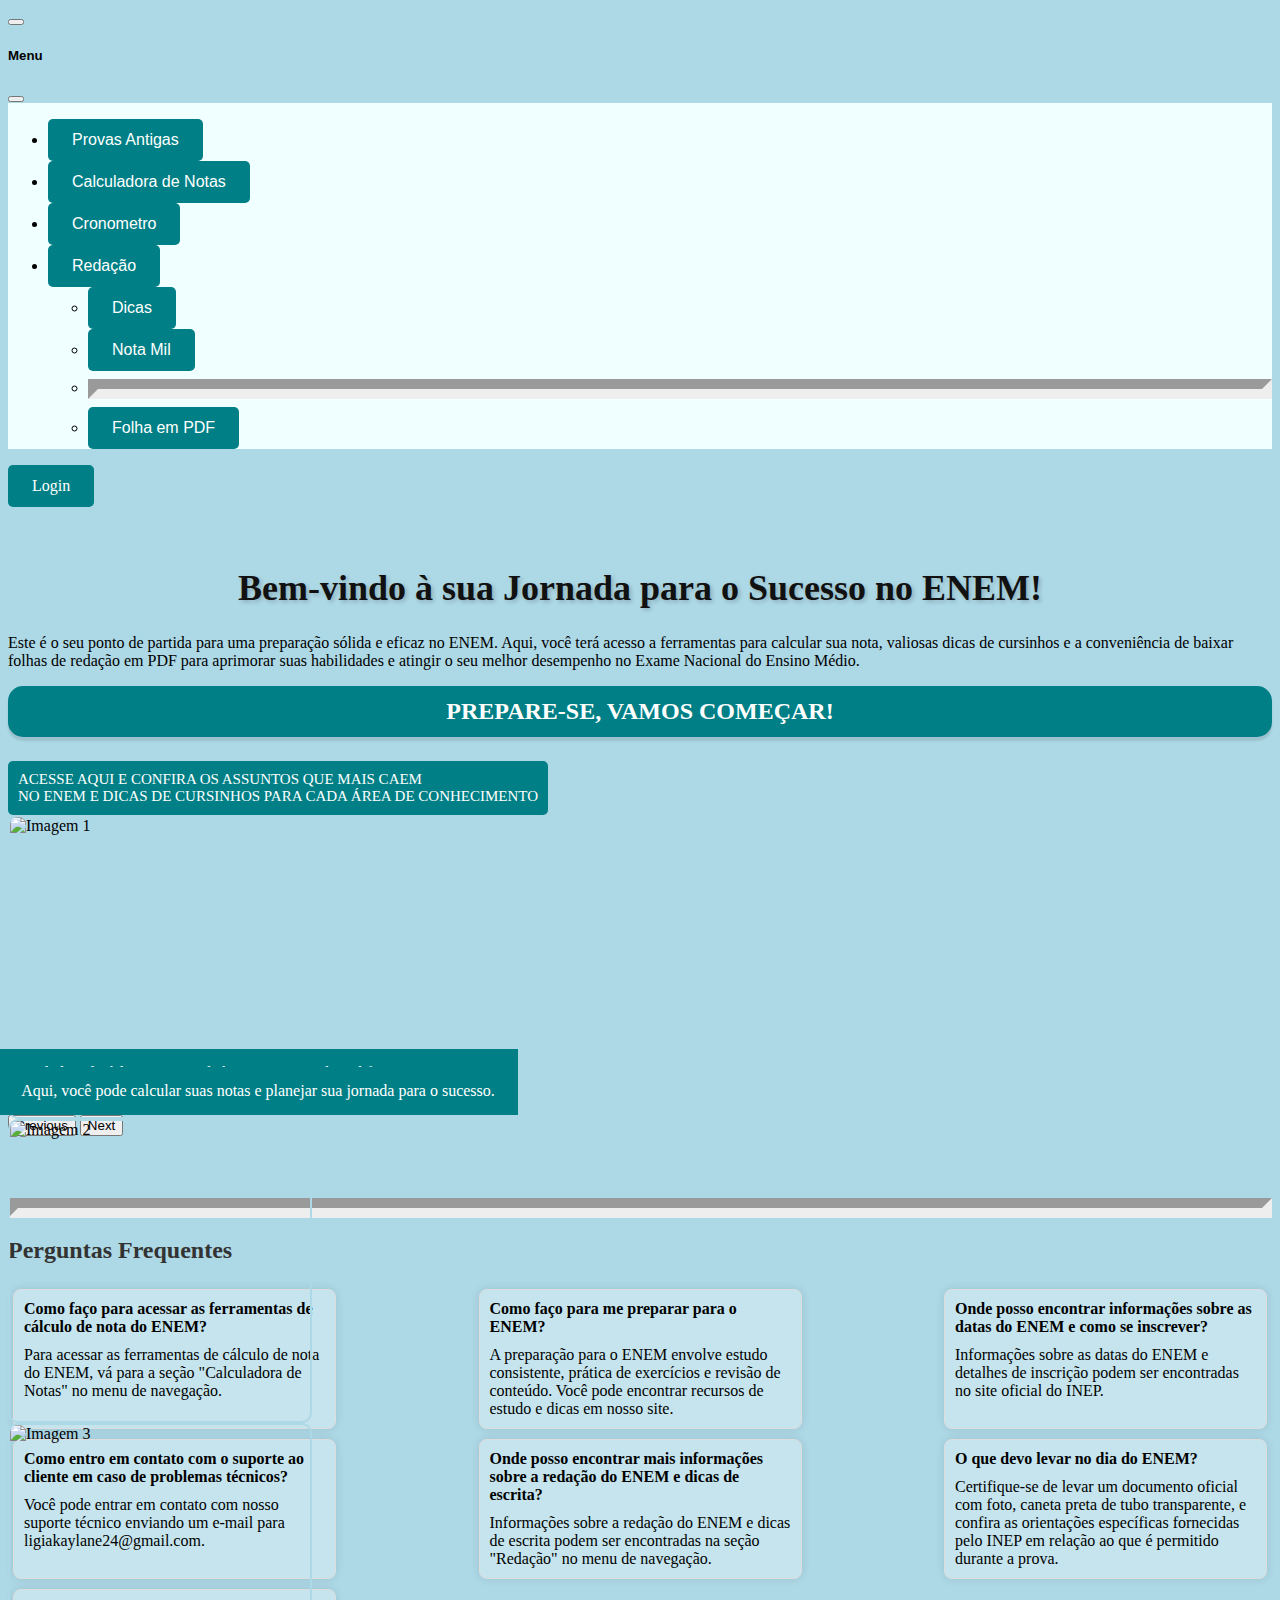
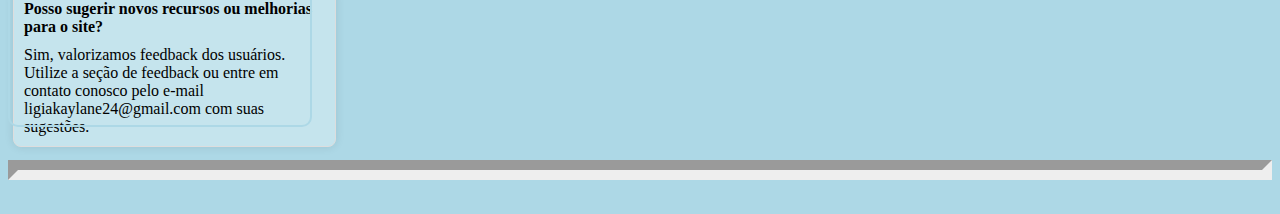
==== commit 4067ef67: "atualização" ====
--- a/index.html
+++ b/index.html
@@ -48,7 +48,7 @@
             </div>
           </div>
                     
-          <a class="navbar-brand" href="#">Login</a>
+          <a class="navbar-brand" href="Login/index.html">Login</a>
 
         </div>
       </nav>
@@ -145,6 +145,7 @@
               <div class="answer">Sim, valorizamos feedback dos usuários. Utilize a seção de feedback ou entre em contato conosco pelo e-mail ligiakaylane24@gmail.com com suas sugestões.</div>
             </div>
           </div>
+      
           <!-- <section class="container text-center mt-4">
             <h2>Deixe Seu Feedback</h2>
             
@@ -168,19 +169,7 @@
             <a class="btn btn-primary" href="cronometro/index.html">Acesse o Cronômetro</a>
         </section> -->
         <hr><br>
-        <footer>
-          <div class="container">
-            <div class="row">
-                <div class="col-md-6">
-                    <p>&copy; 2023. Todos os direitos reservados.</p>
-                </div>
-                <div class="col-md-6 text-md-end">
-                    <p>Contato: ligiakaylanne24@gmail.com</p>
-                    <!-- <a href="/sobre">Sobre Nós</a> -->
-                </div>
-            </div>
-        </div>
-        </footer>
+       
           
         
         <script src="https://cdn.emailjs.com/dist/email.min.js"></script>
--- a/style.css
+++ b/style.css
@@ -169,7 +169,12 @@
     font-weight: bold;
     color: #333;
 }
-
+.compartilhamento {
+    display: flex;
+    align-items: center;
+    justify-content: center;
+    flex-direction: column;
+  }
 /* .cronometro-container {
     text-align: center;
     max-width: 400px;
